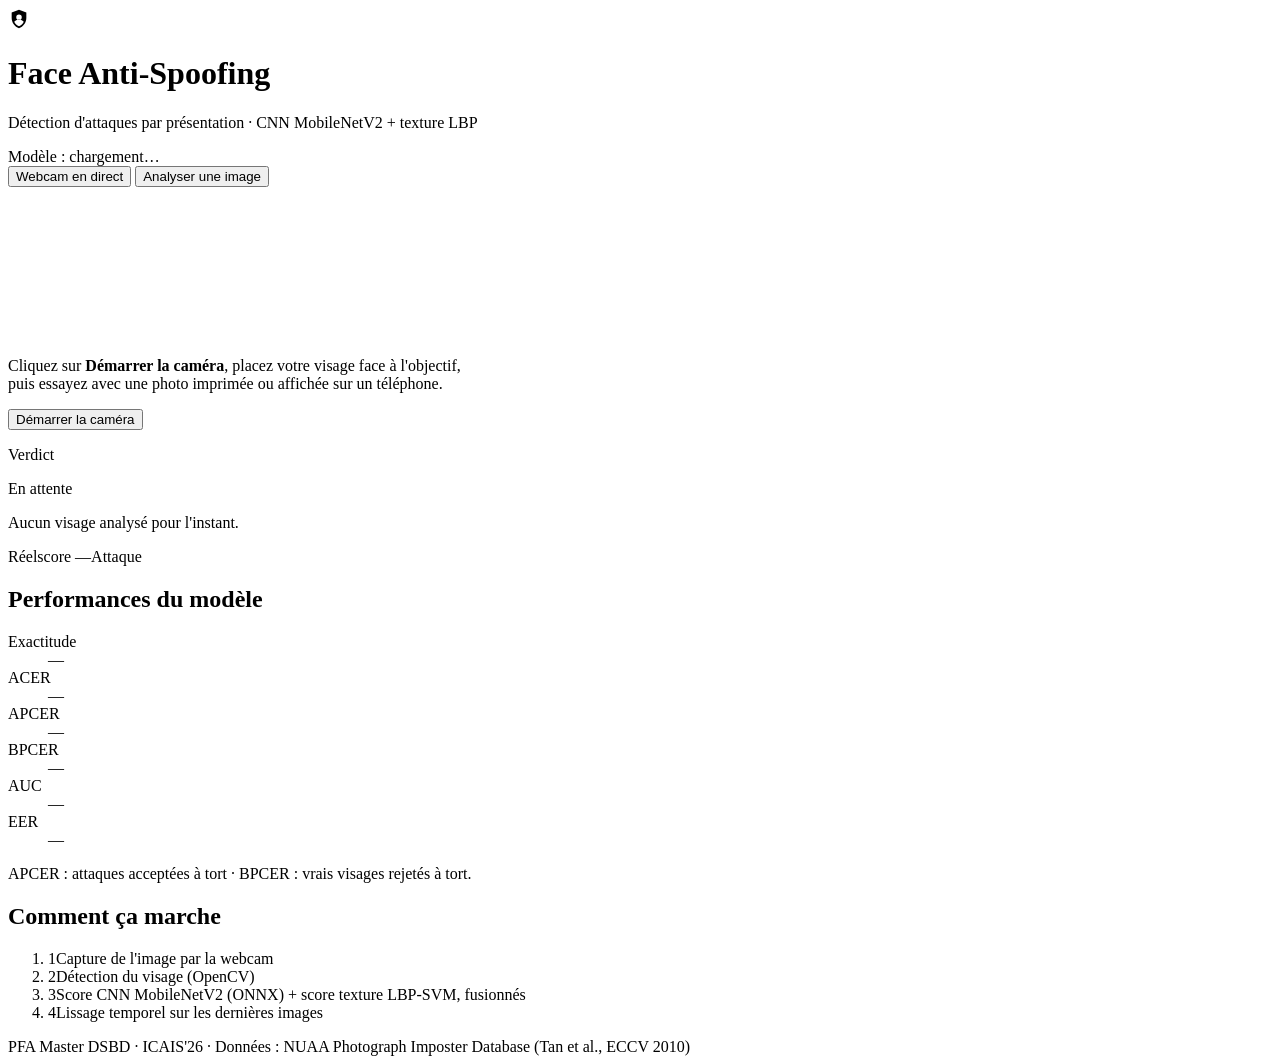
==== app/static/index.html @ 0021b870 "Face anti-spoofing: CNN + LBP fusion with an end-to-end MLOps pipeline Real-time presentation-attack" ====
<!doctype html>
<html lang="fr">
<head>
  <meta charset="utf-8">
  <meta name="viewport" content="width=device-width, initial-scale=1">
  <title>Face Anti-Spoofing</title>
  <link rel="stylesheet" href="/static/style.css">
</head>
<body>
  <header class="topbar">
    <div class="brand">
      <span class="logo" aria-hidden="true">
        <svg viewBox="0 0 24 24" width="22" height="22"><path fill="currentColor" d="M12 2 4 5v6c0 5 3.4 9.7 8 11 4.6-1.3 8-6 8-11V5l-8-3Zm0 5a3 3 0 1 1 0 6 3 3 0 0 1 0-6Zm0 13c-2.3-.8-4.2-2.6-5.2-4.9 1-1.6 3-2.6 5.2-2.6s4.2 1 5.2 2.6c-1 2.3-2.9 4.1-5.2 4.9Z"/></svg>
      </span>
      <div>
        <h1>Face Anti-Spoofing</h1>
        <p class="subtitle">Détection d'attaques par présentation · CNN MobileNetV2 + texture LBP</p>
      </div>
    </div>
    <span id="status" class="status status--idle">Modèle : chargement…</span>
  </header>

  <main class="layout">
    <section class="stage card">
      <div class="tabs" role="tablist">
        <button class="tab is-active" data-mode="webcam" role="tab" aria-selected="true">Webcam en direct</button>
        <button class="tab" data-mode="upload" role="tab" aria-selected="false">Analyser une image</button>
      </div>

      <div class="viewport" id="viewport">
        <video id="video" autoplay playsinline muted></video>
        <img id="uploaded" alt="Image analysée" hidden>
        <canvas id="overlay"></canvas>
        <div class="placeholder" id="placeholder">
          <p>Cliquez sur <strong>Démarrer la caméra</strong>, placez votre visage face à l'objectif,<br>
          puis essayez avec une photo imprimée ou affichée sur un téléphone.</p>
        </div>
      </div>

      <div class="controls">
        <div id="webcamControls">
          <button id="toggleCam" class="btn btn--primary">Démarrer la caméra</button>
        </div>
        <div id="uploadControls" hidden>
          <label class="btn btn--primary">
            Choisir une image
            <input id="fileInput" type="file" accept="image/*" hidden>
          </label>
        </div>
        <span class="perf" id="perf"></span>
      </div>
    </section>

    <aside class="side">
      <section class="card verdict" id="verdict" data-state="none">
        <p class="verdict__kicker">Verdict</p>
        <p class="verdict__label" id="verdictLabel">En attente</p>
        <p class="verdict__hint" id="verdictHint">Aucun visage analysé pour l'instant.</p>
        <div class="meter" aria-hidden="true">
          <div class="meter__track"><div class="meter__fill" id="meterFill"></div>
            <div class="meter__thr" id="meterThr"></div></div>
          <div class="meter__legend"><span>Réel</span><span id="scoreText">score —</span><span>Attaque</span></div>
        </div>
        <p class="note" id="details"></p>
      </section>

      <section class="card">
        <h2 id="metricsTitle">Performances du modèle</h2>
        <dl class="metrics" id="metrics">
          <div><dt>Exactitude</dt><dd data-k="accuracy">—</dd></div>
          <div><dt>ACER</dt><dd data-k="ACER">—</dd></div>
          <div><dt>APCER</dt><dd data-k="APCER">—</dd></div>
          <div><dt>BPCER</dt><dd data-k="BPCER">—</dd></div>
          <div><dt>AUC</dt><dd data-k="auc">—</dd></div>
          <div><dt>EER</dt><dd data-k="eer">—</dd></div>
        </dl>
        <p class="note">APCER : attaques acceptées à tort · BPCER : vrais visages rejetés à tort.</p>
      </section>

      <section class="card">
        <h2>Comment ça marche</h2>
        <ol class="pipeline">
          <li><span>1</span>Capture de l'image par la webcam</li>
          <li><span>2</span>Détection du visage (OpenCV)</li>
          <li><span>3</span>Score CNN MobileNetV2 (ONNX) + score texture LBP-SVM, fusionnés</li>
          <li><span>4</span>Lissage temporel sur les dernières images</li>
        </ol>
      </section>
    </aside>
  </main>

  <footer class="foot">PFA Master DSBD · ICAIS'26 · Données : NUAA Photograph Imposter Database (Tan et al., ECCV 2010)</footer>
  <script src="/static/app.js"></script>
</body>
</html>
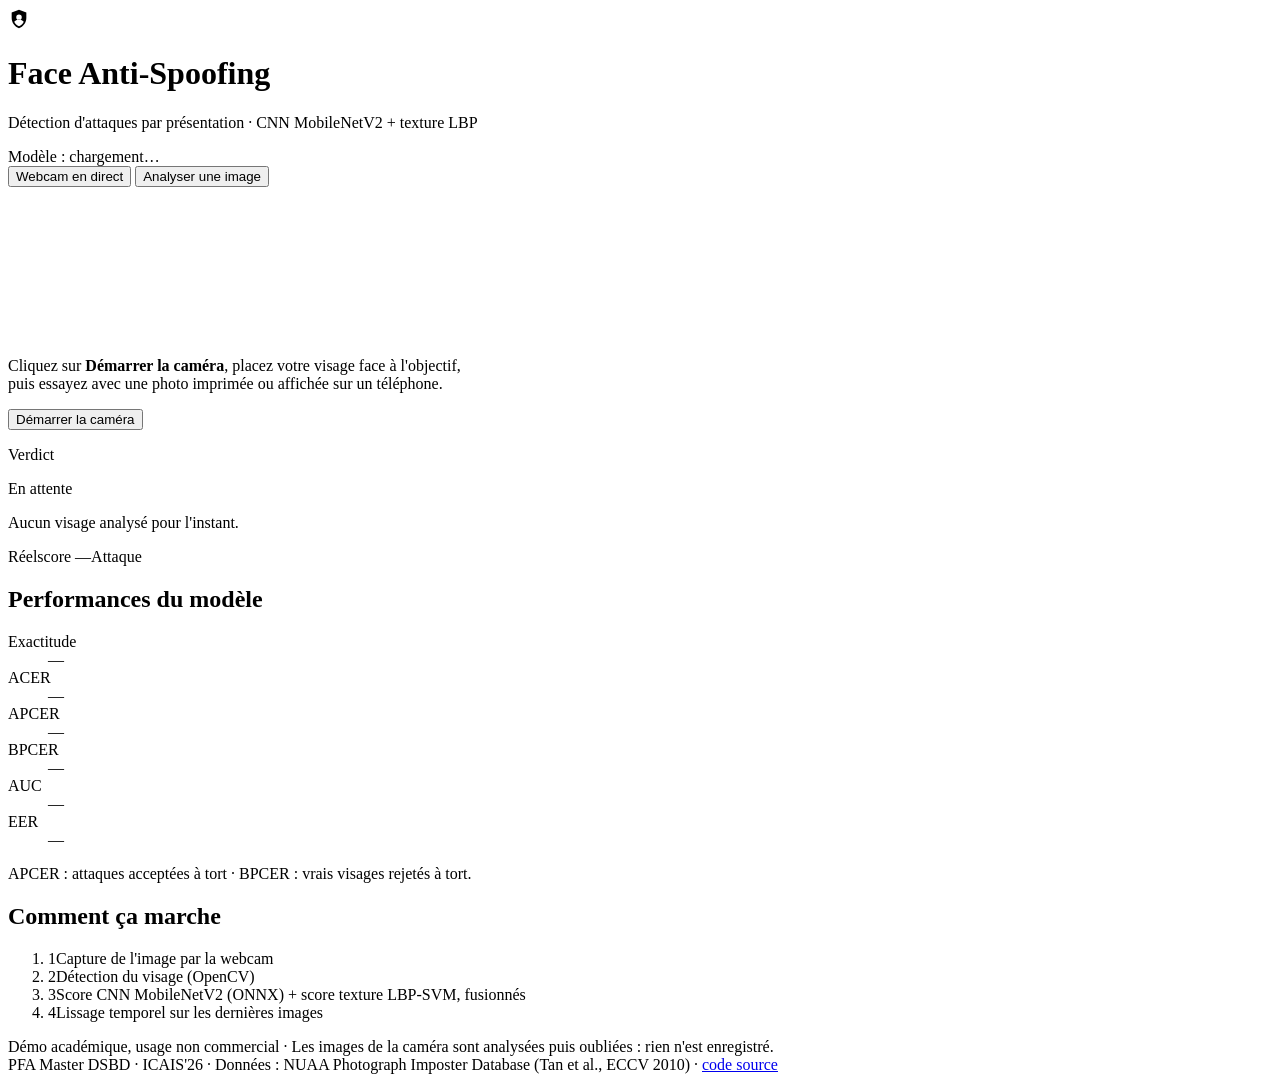
==== commit dff0b3ab: "Add free online deployment (Render + private Hugging Face model registry) - App downloads the models" ====
--- a/app/static/index.html
+++ b/app/static/index.html
@@ -89,7 +89,11 @@
     </aside>
   </main>
 
-  <footer class="foot">PFA Master DSBD · ICAIS'26 · Données : NUAA Photograph Imposter Database (Tan et al., ECCV 2010)</footer>
+  <footer class="foot">
+    Démo académique, usage non commercial · Les images de la caméra sont analysées puis oubliées : rien n'est enregistré.<br>
+    PFA Master DSBD · ICAIS'26 · Données : NUAA Photograph Imposter Database (Tan et al., ECCV 2010) ·
+    <a href="https://github.com/youssefelalem/face-anti-spoofing-mlops" target="_blank" rel="noopener">code source</a>
+  </footer>
   <script src="/static/app.js"></script>
 </body>
 </html>
